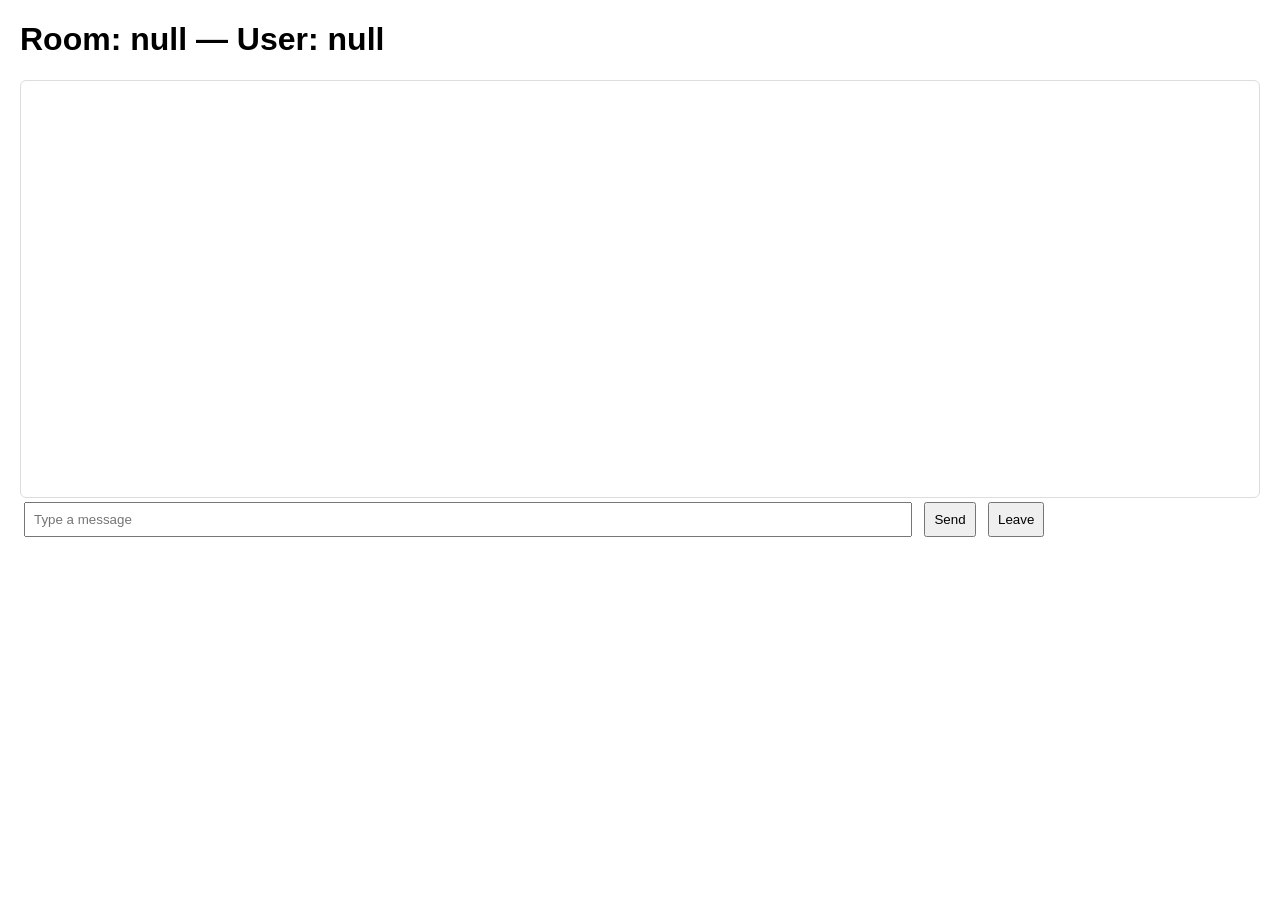
==== static/chat.html @ be43a358 "Hierarchie repo" ====
<!-- static/chat.html -->
<!doctype html>
<html>
<head>
  <meta charset="utf-8" />
  <title>Mini WhatsApp - Chat</title>
  <style>
    body { font-family: Arial, sans-serif; margin: 20px; }
    #messages { border: 1px solid #ddd; height: 400px; overflow:auto; padding: 8px; border-radius:6px; }
    .msg { margin-bottom: 8px; }
    .meta { color: #666; font-size: 12px; }
    input, button { padding: 8px; margin: 4px; }
  </style>
</head>
<body>
  <h1 id="title">Chat</h1>
  <div id="messages"></div>
  <div>
    <input id="content" placeholder="Type a message" style="width:70%" />
    <button onclick="send()">Send</button>
    <button onclick="leave()">Leave</button>
  </div>

<script>
function qs(name){
  const params = new URLSearchParams(location.search);
  return params.get(name);
}
const user = qs('user');
const room = qs('room');
document.getElementById('title').innerText = `Room: ${room} — User: ${user}`;

const messagesEl = document.getElementById('messages');

function addMessage(m){
  const div = document.createElement('div');
  div.className = 'msg';
  const meta = document.createElement('div');
  meta.className = 'meta';
  meta.innerText = `${m.user_name} • ${new Date(m.created_at).toLocaleString()}`;
  const content = document.createElement('div');
  content.innerText = m.content;
  div.appendChild(meta);
  div.appendChild(content);
  messagesEl.appendChild(div);
  messagesEl.scrollTop = messagesEl.scrollHeight;
}

async function loadHistory(){
  const res = await fetch(`/rooms/${encodeURIComponent(room)}/messages`);
  const data = await res.json();
  (data || []).forEach(addMessage);
}

let ws;
function connectWS(){
  ws = new WebSocket(`ws://${location.host}/ws/${encodeURIComponent(user)}/${encodeURIComponent(room)}`);
  ws.onopen = () => console.log('ws open');
  ws.onmessage = (ev) => {
    try {
      const payload = JSON.parse(ev.data);
      if(payload.error){
        alert('WebSocket error: ' + payload.error);
        return;
      }
      if(payload.info){
        console.log(payload.info);
        return;
      }
      addMessage(payload);
    } catch(e){
      console.log('raw', ev.data);
    }
  };
  ws.onclose = () => console.log('ws closed');
}

function send(){
  const content = document.getElementById('content').value.trim();
  if(!content) return;
  // send as JSON
  ws.send(JSON.stringify({content}));
  document.getElementById('content').value = '';
}

function leave(){
  if(ws) ws.close();
  window.location = '/static/index.html';
}

loadHistory();
connectWS();
</script>
</body>
</html>
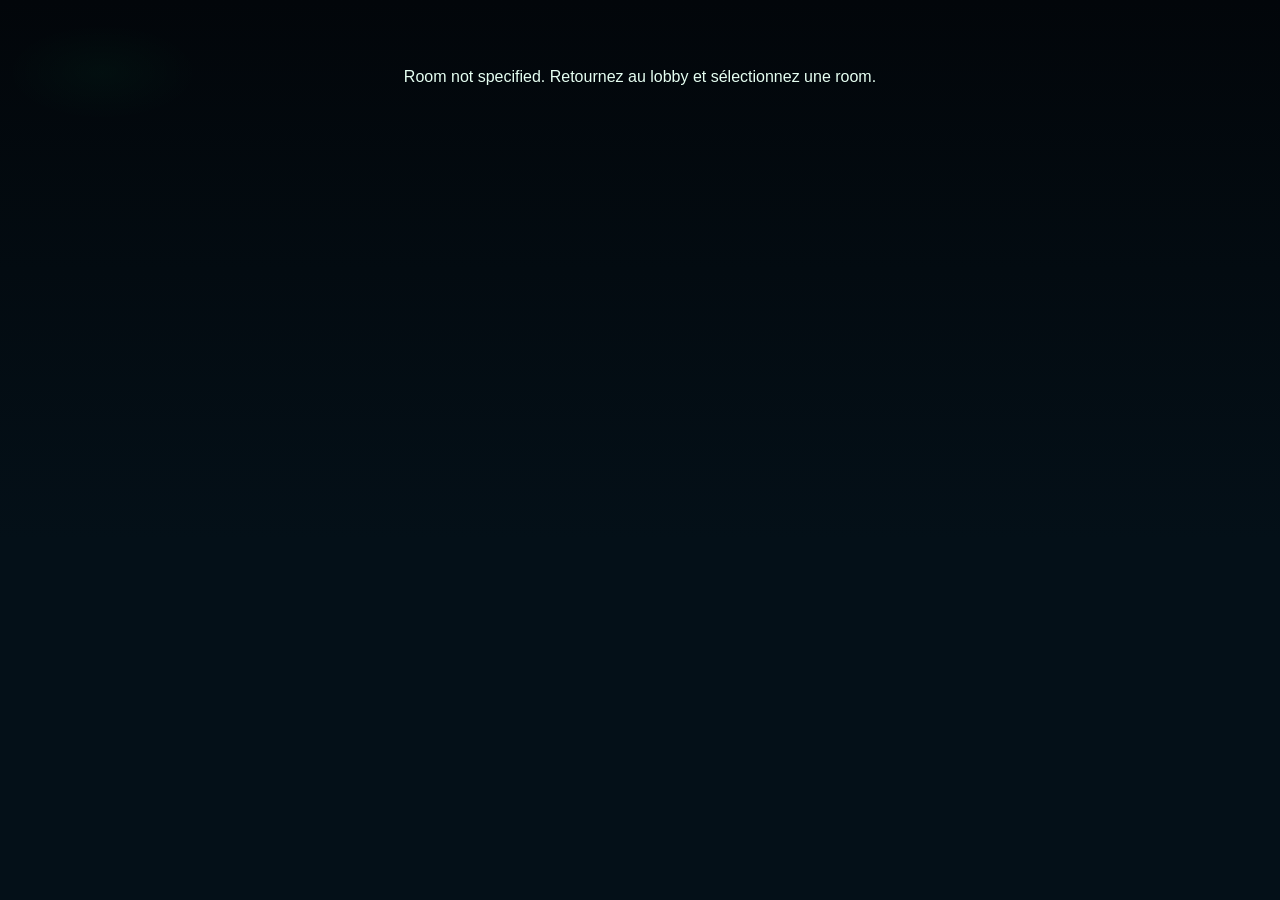
==== commit e8aaac66: "ajout du fichier css et des fichiers qui étaient en cours de stab" ====
--- a/static/chat.html
+++ b/static/chat.html
@@ -3,93 +3,333 @@
 <html>
 <head>
   <meta charset="utf-8" />
+  <link rel="stylesheet" href="/static/styles.css">
   <title>Mini WhatsApp - Chat</title>
-  <style>
-    body { font-family: Arial, sans-serif; margin: 20px; }
-    #messages { border: 1px solid #ddd; height: 400px; overflow:auto; padding: 8px; border-radius:6px; }
-    .msg { margin-bottom: 8px; }
-    .meta { color: #666; font-size: 12px; }
-    input, button { padding: 8px; margin: 4px; }
-  </style>
 </head>
 <body>
-  <h1 id="title">Chat</h1>
-  <div id="messages"></div>
-  <div>
-    <input id="content" placeholder="Type a message" style="width:70%" />
-    <button onclick="send()">Send</button>
-    <button onclick="leave()">Leave</button>
+  <div class="topbar">
+    <div class="brand"><span class="dot"></span>Mounier & Chupin vous présentent leur messagerie</div>
   </div>
 
+  <div class="app">
+    <aside class="panel lobby">
+      <h2 class="center">Rooms</h2>
+
+      <div class="box">
+        <h3>Rooms</h3>
+        <ul id="roomsList"></ul>
+        <button id="refreshRoomsBtn">Refresh</button>
+      </div>
+
+      <div class="box">
+        <h3>Utilisateur</h3>
+        <div class="small">User: <strong id="currentUser">—</strong></div>
+        <div style="margin-top:8px;">
+          <button id="leaveBtn">Leave</button>
+        </div>
+      </div>
+
+      <div class="credit">messagerie de Mounier & Chupin</div>
+    </aside>
+
+    <main class="panel chat">
+      <div class="header">
+        <div>
+          <div class="title" id="roomTitle">—</div>
+          <div class="sub" id="roomSub">—</div>
+        </div>
+        <div class="small">On a tenté de reproduire un petit style Matrix</div>
+      </div>
+
+      <div id="messages"></div>
+
+      <div class="composer">
+        <input id="content" type="text" placeholder="Tapez votre message..." />
+        <button id="sendBtn">Send</button>
+      </div>
+    </main>
+  </div>
+
 <script>
+/* utilities */
 function qs(name){
   const params = new URLSearchParams(location.search);
   return params.get(name);
 }
-const user = qs('user');
+function el(id){ return document.getElementById(id); }
+
+/* state */
+let user = qs('user');
 const room = qs('room');
-document.getElementById('title').innerText = `Room: ${room} — User: ${user}`;
-
-const messagesEl = document.getElementById('messages');
-
-function addMessage(m){
-  const div = document.createElement('div');
-  div.className = 'msg';
+const messagesEl = el('messages');
+const currentUserEl = el('currentUser');
+const roomTitleEl = el('roomTitle');
+const roomSubEl = el('roomSub');
+let ws = null;
+
+/* header */
+function setHeader(u, r){
+  currentUserEl.textContent = u || '—';
+  roomTitleEl.textContent = r || '—';
+  roomSubEl.textContent = u ? `Connected as ${u}` : 'Not connected';
+}
+
+/* build DOM node for a message (supports pending marker) */
+function buildMessageNode(m){
+  const wrapper = document.createElement('div');
+  wrapper.className = 'msg ' + (m.user_name === user ? 'me' : 'other');
+  if (m.__pending) wrapper.classList.add('pending');
+  if (m.__pendingId) wrapper.dataset.pendingId = m.__pendingId;
+
   const meta = document.createElement('div');
   meta.className = 'meta';
-  meta.innerText = `${m.user_name} • ${new Date(m.created_at).toLocaleString()}`;
-  const content = document.createElement('div');
-  content.innerText = m.content;
-  div.appendChild(meta);
-  div.appendChild(content);
-  messagesEl.appendChild(div);
+  let displayTime = '';
+  try {
+    displayTime = new Date(m.created_at).toLocaleString('fr-FR', { timeZone: 'Europe/Paris' });
+  } catch(e) {
+    displayTime = m.created_at || '';
+  }
+  meta.textContent = `${m.user_name} • ${displayTime}`;
+
+  const bubble = document.createElement('div');
+  bubble.className = 'bubble';
+  bubble.textContent = m.content;
+
+  wrapper.appendChild(meta);
+  wrapper.appendChild(bubble);
+  return wrapper;
+}
+
+/* appendMessage with deduplication: replace pending when server message arrives */
+function appendMessage(m){
+  const isPending = !!m.__pending;
+  if (!isPending) {
+    // try to find a matching pending message (same user + same content)
+    const pendingNodes = Array.from(messagesEl.querySelectorAll('.msg.pending'));
+    for (const node of pendingNodes) {
+      const bubble = node.querySelector('.bubble');
+      const meta = node.querySelector('.meta');
+      if (!bubble || !meta) continue;
+      const pendingContent = bubble.textContent;
+      const pendingUser = meta.textContent.split(' • ')[0];
+      if (pendingUser === m.user_name && pendingContent === m.content) {
+        const newNode = buildMessageNode(m);
+        node.replaceWith(newNode);
+        messagesEl.scrollTop = messagesEl.scrollHeight;
+        return;
+      }
+    }
+  }
+  const node = buildMessageNode(m);
+  messagesEl.appendChild(node);
   messagesEl.scrollTop = messagesEl.scrollHeight;
 }
 
+/* load history from server */
 async function loadHistory(){
-  const res = await fetch(`/rooms/${encodeURIComponent(room)}/messages`);
-  const data = await res.json();
-  (data || []).forEach(addMessage);
-}
-
-let ws;
-function connectWS(){
-  ws = new WebSocket(`ws://${location.host}/ws/${encodeURIComponent(user)}/${encodeURIComponent(room)}`);
+  if (!room) return;
+  try {
+    const res = await fetch(`/rooms/${encodeURIComponent(room)}/messages`);
+    if (!res.ok) return;
+    const data = await res.json();
+    messagesEl.innerHTML = '';
+    (data || []).forEach(appendMessage);
+  } catch(e){
+    console.warn('loadHistory error', e);
+  }
+}
+
+/* WebSocket connection */
+function connectWS(chosenUser){
+  user = chosenUser || user;
+  setHeader(user, room);
+  const protocol = location.protocol === 'https:' ? 'wss' : 'ws';
+  ws = new WebSocket(`${protocol}://${location.host}/ws/${encodeURIComponent(user)}/${encodeURIComponent(room)}`);
+
   ws.onopen = () => console.log('ws open');
   ws.onmessage = (ev) => {
     try {
       const payload = JSON.parse(ev.data);
-      if(payload.error){
+      if (payload.error) {
         alert('WebSocket error: ' + payload.error);
         return;
       }
-      if(payload.info){
+      if (payload.info) {
         console.log(payload.info);
         return;
       }
-      addMessage(payload);
+      appendMessage(payload);
     } catch(e){
-      console.log('raw', ev.data);
+      console.log('raw ws', ev.data);
     }
   };
   ws.onclose = () => console.log('ws closed');
-}
-
+  ws.onerror = (e) => console.error('ws error', e);
+}
+
+/* send with pending echo and deduplication */
 function send(){
-  const content = document.getElementById('content').value.trim();
-  if(!content) return;
-  // send as JSON
-  ws.send(JSON.stringify({content}));
-  document.getElementById('content').value = '';
-}
-
-function leave(){
-  if(ws) ws.close();
+  const input = el('content');
+  const text = input.value.trim();
+  if (!text) return;
+  if (!ws || ws.readyState !== WebSocket.OPEN) {
+    alert('WebSocket non connecté');
+    return;
+  }
+
+  // create a local pending message
+  const pendingMsg = {
+    id: null,
+    user_name: user,
+    room_name: room,
+    content: text,
+    created_at: new Date().toISOString(),
+    __pending: true,
+    __pendingId: 'p_' + Date.now().toString(36) + '_' + Math.floor(Math.random()*10000).toString(36)
+  };
+  appendMessage(pendingMsg);
+
+  // send to server
+  try {
+    ws.send(JSON.stringify({ content: text }));
+  } catch (e) {
+    console.error('WS send error', e);
+  }
+  input.value = '';
+}
+
+/* leave room */
+async function leave(){
+  if (ws) ws.close();
+  if (user) {
+    try {
+      await fetch('/leave', {
+        method: 'POST',
+        headers: {'Content-Type': 'application/json'},
+        body: JSON.stringify({ user_name: user, room_name: room })
+      });
+    } catch (e) {
+      console.warn('leave error', e);
+    }
+  }
   window.location = '/static/index.html';
 }
 
-loadHistory();
-connectWS();
+/* modal to choose username */
+function showModalSelect(title, options){
+  return new Promise(resolve => {
+    const backdrop = document.createElement('div');
+    backdrop.className = 'modal-backdrop';
+    const box = document.createElement('div');
+    box.className = 'modal-box';
+    const h = document.createElement('h3'); h.textContent = title;
+    const select = document.createElement('select');
+    select.style = 'width:100%;padding:8px;margin-top:8px;';
+    options.forEach(opt => {
+      const o = document.createElement('option'); o.value = opt; o.textContent = opt;
+      select.appendChild(o);
+    });
+    const actions = document.createElement('div'); actions.className = 'modal-actions';
+    const ok = document.createElement('button'); ok.textContent = 'Rejoindre'; ok.style='margin-right:8px;';
+    const cancel = document.createElement('button'); cancel.textContent = 'Annuler';
+    actions.appendChild(ok); actions.appendChild(cancel);
+    box.appendChild(h); box.appendChild(select); box.appendChild(actions);
+    backdrop.appendChild(box);
+    document.body.appendChild(backdrop);
+
+    ok.onclick = () => { const v = select.value; document.body.removeChild(backdrop); resolve(v); };
+    cancel.onclick = () => { document.body.removeChild(backdrop); resolve(null); };
+  });
+}
+
+/* initialization flow */
+async function init(){
+  if (!room) {
+    document.body.innerHTML = '<p style="padding:24px">Room not specified. Retournez au lobby et sélectionnez une room.</p>';
+    return;
+  }
+  setHeader(user, room);
+
+  if (!user) {
+    try {
+      const res = await fetch('/available_usernames');
+      if (!res.ok) throw new Error('failed to fetch usernames');
+      const data = await res.json();
+      const list = data.available_usernames || [];
+      if (list.length === 0) {
+        alert('Aucun username disponible. Créez-en un via le lobby.');
+        window.location = '/static/index.html';
+        return;
+      }
+      const choice = await showModalSelect('Choisissez un username', list);
+      if (!choice) {
+        window.location = '/static/index.html';
+        return;
+      }
+      const joinRes = await fetch('/join', {
+        method: 'POST',
+        headers: {'Content-Type': 'application/json'},
+        body: JSON.stringify({ user_name: choice, room_name: room })
+      });
+      if (joinRes.status === 409) {
+        alert('Ce username a été pris entre-temps. Réessayez.');
+        return init();
+      }
+      if (!joinRes.ok) {
+        const err = await joinRes.json().catch(()=>({detail:'Erreur'}));
+        alert('Erreur: ' + (err.detail || 'Impossible de rejoindre'));
+        return;
+      }
+      connectWS(choice);
+      await loadHistory();
+    } catch (e) {
+      console.error(e);
+      alert('Erreur réseau ou serveur. Voir la console.');
+    }
+  } else {
+    connectWS(user);
+    await loadHistory();
+  }
+
+  // populate rooms list for sidebar convenience
+  refreshRooms();
+}
+
+/* refresh rooms for sidebar */
+async function refreshRooms(){
+  try {
+    const res = await fetch('/rooms');
+    if (!res.ok) return;
+    const rooms = await res.json();
+    const ul = el('roomsList');
+    ul.innerHTML = '';
+    (rooms || []).forEach(r => {
+      const li = document.createElement('li');
+      li.className = 'room-item';
+      const name = document.createElement('div'); name.className = 'name'; name.textContent = r.name;
+      const meta = document.createElement('div'); meta.className = 'meta'; meta.textContent = '';
+      li.appendChild(name);
+      li.appendChild(meta);
+      li.onclick = () => {
+        if (!user) return alert('Sélectionnez d\'abord un username');
+        if (r.name === room) return;
+        window.location = `/static/chat.html?user=${encodeURIComponent(user)}&room=${encodeURIComponent(r.name)}`;
+      };
+      ul.appendChild(li);
+    });
+  } catch(e){
+    console.warn('refreshRooms error', e);
+  }
+}
+
+/* event wiring */
+el('sendBtn').addEventListener('click', send);
+el('content').addEventListener('keydown', (e) => { if (e.key === 'Enter') send(); });
+el('leaveBtn').addEventListener('click', leave);
+el('refreshRoomsBtn').addEventListener('click', refreshRooms);
+
+/* start */
+init();
 </script>
 </body>
 </html>
--- a/static/styles.css
+++ b/static/styles.css
@@ -0,0 +1,292 @@
+:root{
+  --bg:#041018;
+  --panel:#071a1f;
+  --muted:#9aa7a6;
+  --accent:#00ff7f;
+  --accent-2:#00e36a;
+  --neon:#00ff9c;
+  --glass: rgba(255,255,255,0.04);
+  --bubble-me:#0b2b12;
+  --bubble-other:#071a1f;
+  --border: rgba(0,255,127,0.08);
+  --shadow: 0 10px 30px rgba(0,0,0,0.6);
+  --radius:14px;
+  --radius-small:10px;
+  --max-width:1400px;
+  --gap:22px;
+  --transition:200ms cubic-bezier(.2,.9,.2,1);
+  --font-family: "Inter", "Segoe UI", "Helvetica Neue", Arial, sans-serif;
+  --mono: "Roboto Mono", "Courier New", monospace;
+  --topbar-height:64px;
+}
+
+*{box-sizing:border-box}
+html,body{height:100%}
+body{
+  margin:0;
+  font-family:var(--font-family);
+  background:
+    radial-gradient(1200px 600px at 8% 8%, rgba(0,255,127,0.03), transparent 8%),
+    linear-gradient(180deg,#02060a 0%, #041018 60%);
+  color:#e6fff2;
+  -webkit-font-smoothing:antialiased;
+  -moz-osx-font-smoothing:grayscale;
+  display:flex;
+  justify-content:center;
+  padding:28px;
+}
+
+/* top banner */
+.topbar{
+  position:fixed;
+  left:0;
+  right:0;
+  top:0;
+  height:var(--topbar-height);
+  display:flex;
+  align-items:center;
+  justify-content:center;
+  background:linear-gradient(90deg, rgba(0,0,0,0.35), rgba(0,0,0,0.15));
+  border-bottom:1px solid rgba(0,255,127,0.04);
+  backdrop-filter: blur(6px);
+  z-index:1000;
+}
+.topbar .brand{
+  font-family:var(--mono);
+  color:var(--neon);
+  letter-spacing:1px;
+  font-weight:700;
+  display:flex;
+  gap:12px;
+  align-items:center;
+}
+.topbar .brand .dot{
+  width:10px;
+  height:10px;
+  background:linear-gradient(180deg,var(--accent),var(--accent-2));
+  border-radius:50%;
+  box-shadow:0 0 12px rgba(0,255,127,0.18), inset 0 -2px rgba(0,0,0,0.2);
+}
+
+/* container */
+.app{
+  width:100%;
+  max-width:var(--max-width);
+  margin-top:calc(var(--topbar-height) + 12px);
+  display:grid;
+  grid-template-columns: 360px 1fr;
+  gap:var(--gap);
+  align-items:start;
+  align-content:start;
+}
+
+/* panels */
+.panel{
+  background:linear-gradient(180deg, rgba(255,255,255,0.02), rgba(255,255,255,0.01));
+  border-radius:var(--radius);
+  box-shadow:var(--shadow);
+  border:1px solid var(--border);
+  padding:18px;
+  color:#dfffe8;
+}
+
+/* lobby */
+.lobby{
+  display:flex;
+  flex-direction:column;
+  gap:14px;
+}
+.box{
+  background:linear-gradient(180deg, rgba(0,0,0,0.06), rgba(255,255,255,0.01));
+  border-radius:10px;
+  padding:12px;
+  border:1px solid rgba(255,255,255,0.02);
+}
+.box h3{margin:0 0 8px 0;font-size:15px;color:var(--neon);font-family:var(--mono)}
+.box input, .box select{
+  width:100%;
+  padding:10px 12px;
+  border-radius:8px;
+  border:1px solid rgba(255,255,255,0.03);
+  background:transparent;
+  color:inherit;
+  outline:none;
+  transition:box-shadow var(--transition), transform var(--transition);
+}
+.box input:focus, .box select:focus{
+  box-shadow:0 8px 20px rgba(0,255,127,0.06);
+  transform:translateY(-2px);
+  border-color:var(--neon);
+}
+.box button{
+  margin-top:8px;
+  padding:10px 12px;
+  border-radius:8px;
+  border:none;
+  background:linear-gradient(180deg,var(--accent),var(--accent-2));
+  color:#001b10;
+  font-weight:700;
+  cursor:pointer;
+  transition:transform var(--transition), box-shadow var(--transition);
+}
+.box button:hover{
+  transform:translateY(-3px);
+  box-shadow:0 12px 30px rgba(0,255,127,0.08);
+}
+
+/* rooms list */
+#roomsList{list-style:none;padding:0;margin:0;max-height:520px;overflow:auto}
+#roomsList li{
+  padding:12px;
+  border-radius:10px;
+  margin-bottom:8px;
+  display:flex;
+  justify-content:space-between;
+  align-items:center;
+  background:linear-gradient(180deg, rgba(0,0,0,0.03), transparent);
+  border:1px solid rgba(255,255,255,0.02);
+  transition:transform var(--transition), box-shadow var(--transition), background var(--transition);
+  cursor:pointer;
+}
+#roomsList li:hover{
+  transform:translateY(-4px);
+  box-shadow:0 14px 30px rgba(0,0,0,0.5);
+  background:linear-gradient(180deg, rgba(0,255,127,0.02), rgba(0,0,0,0.02));
+}
+#roomsList li .name{font-weight:700;color:#eafff0}
+#roomsList li .meta{font-size:12px;color:var(--muted)}
+
+/* chat area */
+.chat{
+  display:flex;
+  flex-direction:column;
+  gap:12px;
+  min-height:72vh;
+}
+.header{
+  display:flex;
+  align-items:center;
+  justify-content:space-between;
+  padding:12px 16px;
+  border-radius:10px;
+  background:linear-gradient(90deg, rgba(0,0,0,0.04), rgba(0,0,0,0.02));
+  border:1px solid rgba(255,255,255,0.02);
+}
+.header .title{font-weight:800;font-size:18px;color:var(--neon);font-family:var(--mono)}
+.header .sub{color:var(--muted);font-size:13px}
+
+/* messages */
+#messages{
+  background:linear-gradient(180deg,#04120a 0%, #071a12 100%);
+  padding:18px;
+  border-radius:12px;
+  height:64vh;
+  overflow:auto;
+  border:1px solid rgba(0,255,127,0.03);
+  box-shadow:inset 0 2px 8px rgba(0,0,0,0.6);
+}
+.msg{
+  display:flex;
+  flex-direction:column;
+  max-width:70%;
+  margin-bottom:12px;
+  transition:transform var(--transition);
+  font-size:14px;
+}
+.msg.me{align-self:flex-end;text-align:right}
+.msg.other{align-self:flex-start;text-align:left}
+.msg .meta{font-size:12px;color:var(--muted);margin-bottom:6px;font-family:var(--mono)}
+.bubble{
+  padding:12px 14px;
+  border-radius:12px;
+  box-shadow:0 6px 18px rgba(0,0,0,0.6);
+  line-height:1.4;
+  word-break:break-word;
+  border:1px solid rgba(255,255,255,0.02);
+}
+.msg.me .bubble{
+  background:linear-gradient(180deg, rgba(0, 255, 128, 0.827), rgba(67, 223, 145, 0.619));
+  color:#001b10;
+  border-bottom-right-radius:6px;
+}
+.msg.other .bubble{
+  background:linear-gradient(180deg, rgba(22, 151, 5, 0.268), rgba(23, 76, 15, 0.285));
+  color:#e6fff2;
+  border-bottom-left-radius:6px;
+}
+
+/* composer */
+.composer{
+  display:flex;
+  gap:10px;
+  align-items:center;
+  padding:12px;
+  border-radius:12px;
+  background:linear-gradient(180deg, rgba(0,0,0,0.03), rgba(0,0,0,0.02));
+  border:1px solid rgba(255,255,255,0.02);
+}
+.composer input[type="text"]{
+  flex:1;
+  border-radius:999px;
+  padding:12px 16px;
+  border:1px solid rgba(255,255,255,0.03);
+  background:transparent;
+  color:inherit;
+  outline:none;
+  font-size:14px;
+}
+.composer button{
+  border-radius:999px;
+  padding:10px 14px;
+  background:linear-gradient(180deg,var(--neon),var(--accent));
+  color:#001b10;
+  font-weight:800;
+  border:none;
+  cursor:pointer;
+  transition:transform var(--transition), box-shadow var(--transition);
+}
+.composer button:hover{
+  transform:translateY(-3px);
+  box-shadow:0 12px 30px rgba(0,255,127,0.08);
+}
+
+/* available users */
+#availableUsers{
+  background:linear-gradient(180deg, rgba(0,0,0,0.03), transparent);
+  color:inherit;
+  border:1px solid rgba(255,255,255,0.02);
+  padding:10px;
+  border-radius:8px;
+}
+
+/* credit */
+.credit{
+  margin-top:8px;
+  font-size:12px;
+  color:var(--muted);
+  display:flex;
+  gap:8px;
+  align-items:center;
+  justify-content:center;
+  font-family:var(--mono);
+  letter-spacing:0.6px;
+}
+
+/* subtle hover */
+input:hover, select:hover, button:hover, #roomsList li:hover{
+  filter:brightness(1.02);
+}
+
+/* desktop-first adjustments already set; responsive fallback for smaller screens */
+@media (max-width:1100px){
+  .app{
+    grid-template-columns: 1fr;
+    margin-top:calc(var(--topbar-height) + 18px);
+  }
+  #messages{height:48vh}
+}
+
+/* helpers */
+.center{text-align:center}
+.small{font-size:13px;color:var(--muted)}
+.hidden{display:none}
